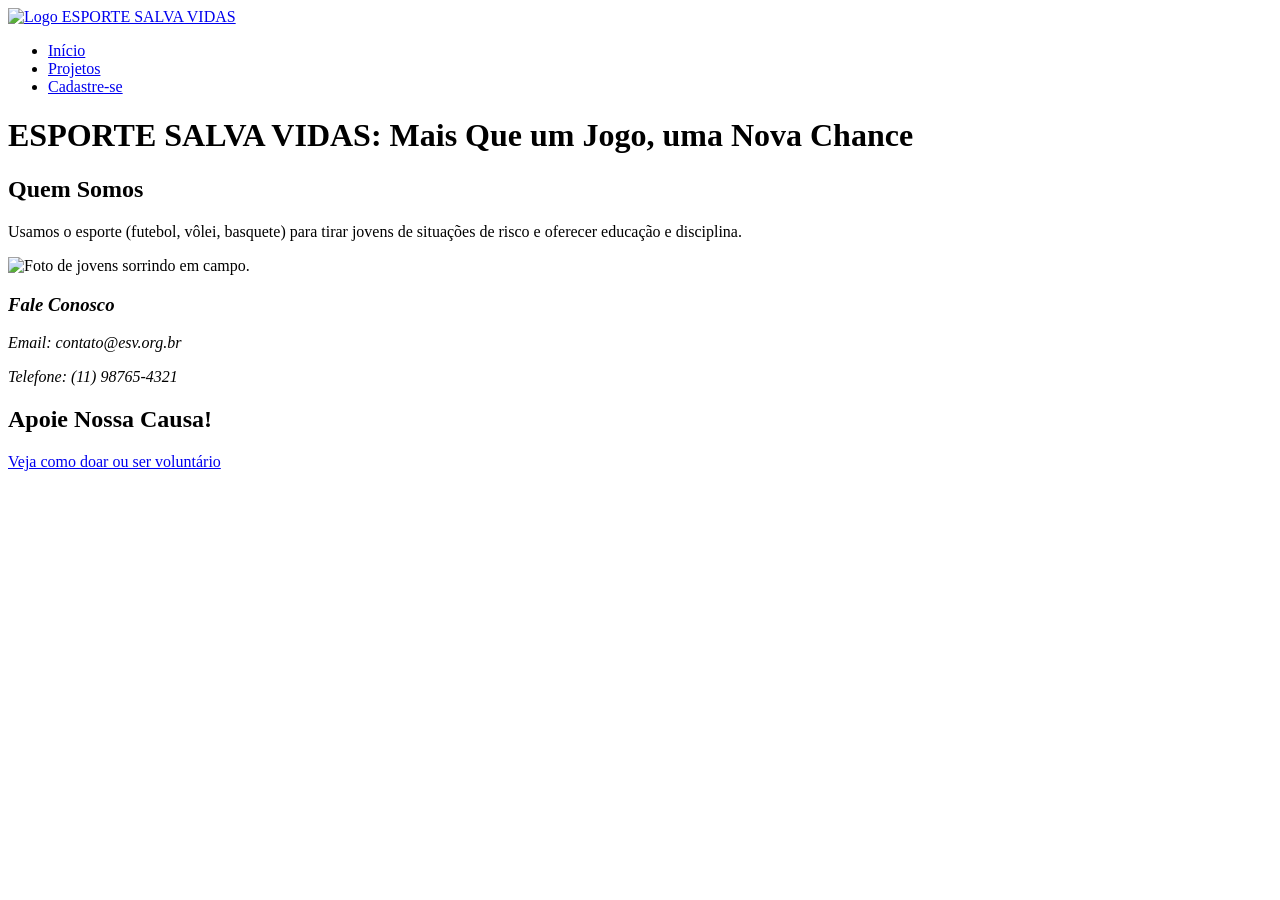
==== index.html @ b16cf36a "adicionando cadastro.html , index.html , projetos.html e .gitignore" ====
﻿<!DOCTYPE html>
<html lang="pt-BR">
<head>
    <meta charset="UTF-8">
    <meta name="viewport" content="width=device-width, initial-scale=1.0">
    <title>Início - ESPORTE SALVA VIDAS (ESV)</title>
</head>
<body>

    <header>
        <nav>
            <a href="index.html">
                <img src="assets/images/logo_esv.png" alt="Logo ESPORTE SALVA VIDAS">
            </a>
            <ul>
                <li><a href="index.html">Início</a></li>
                <li><a href="projetos.html">Projetos</a></li>
                <li><a href="cadastro.html">Cadastre-se</a></li>
            </ul>
        </nav>
    </header>

    <main>
        <h1>ESPORTE SALVA VIDAS: Mais Que um Jogo, uma Nova Chance</h1>

        <section>
            <h2>Quem Somos</h2>
            <p>Usamos o esporte (futebol, vôlei, basquete) para tirar jovens de situações de risco e oferecer educação e disciplina.</p>

            <img src="assets/images/banner_home.jpg" alt="Foto de jovens sorrindo em campo.">

            <address>
                <h3>Fale Conosco</h3>
                <p>Email: contato@esv.org.br</p>
                <p>Telefone: (11) 98765-4321</p>
            </address>
        </section>

        <aside>
            <h2>Apoie Nossa Causa!</h2>
            <a href="projetos.html">Veja como doar ou ser voluntário</a>
        </aside>
    </main>

    <footer>
    </footer>

</body>
</html>
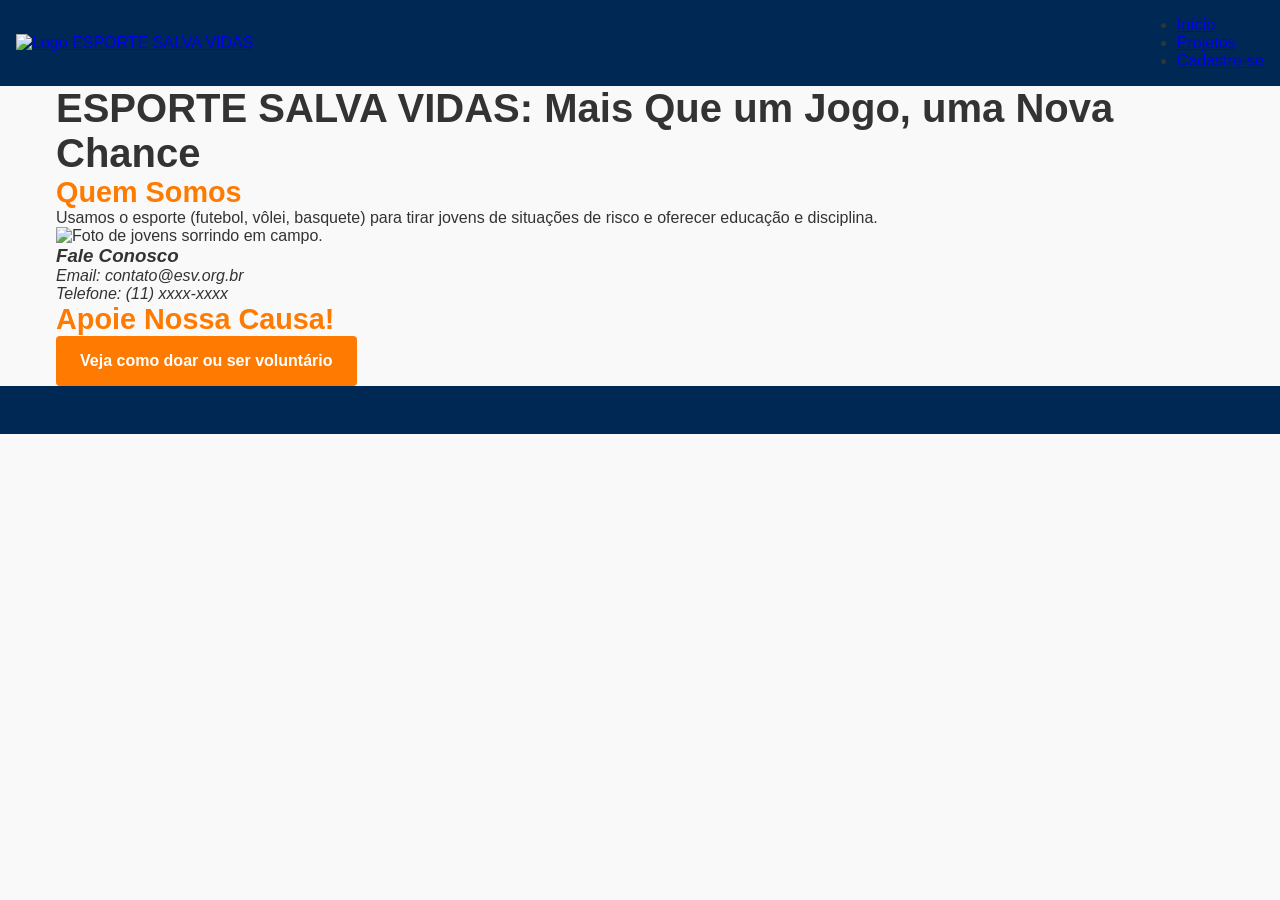
==== commit f37f62f1: "Dando estilos as paginas Html" ====
--- a/index.html
+++ b/index.html
@@ -4,6 +4,7 @@
     <meta charset="UTF-8">
     <meta name="viewport" content="width=device-width, initial-scale=1.0">
     <title>Início - ESPORTE SALVA VIDAS (ESV)</title>
+    <link rel="stylesheet" href="assets/css/style.css">
 </head>
 <body>
 
@@ -20,7 +21,7 @@
         </nav>
     </header>
 
-    <main>
+    <main class="container">
         <h1>ESPORTE SALVA VIDAS: Mais Que um Jogo, uma Nova Chance</h1>
 
         <section>
@@ -32,13 +33,13 @@
             <address>
                 <h3>Fale Conosco</h3>
                 <p>Email: contato@esv.org.br</p>
-                <p>Telefone: (11) 98765-4321</p>
+                <p>Telefone: (11) xxxx-xxxx</p>
             </address>
         </section>
 
         <aside>
             <h2>Apoie Nossa Causa!</h2>
-            <a href="projetos.html">Veja como doar ou ser voluntário</a>
+            <a href="projetos.html" class="btn-cta">Veja como doar ou ser voluntário</a>
         </aside>
     </main>
 
--- a/assets/css/style.css
+++ b/assets/css/style.css
@@ -0,0 +1,5 @@
+/* ARQUIVO: assets/css/style.css */
+@import url('_base.css');
+@import url('_layout.css');
+@import url('_components.css');
+@import url('_responsive.css');
